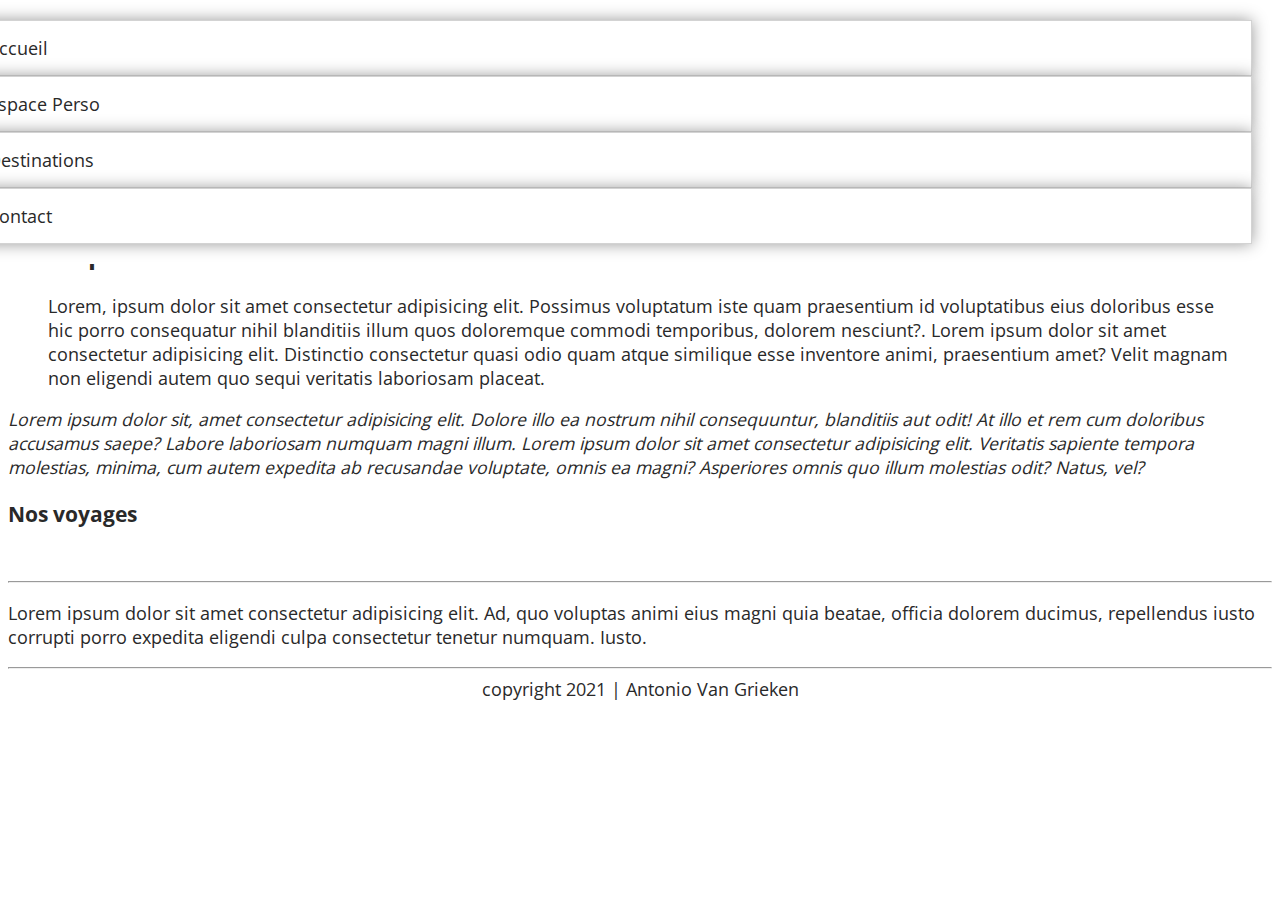
==== html/index.html @ 3f448743 "fix: bootstrap navbar" ====
<!DOCTYPE html>
<html lang="fr">

<head>
  <meta charset="UTF-8">
  <meta http-equiv="X-UA-Compatible" content="IE=edge">
  <meta name="viewport" content="width=device-width, initial-scale=1.0">
  <metaname="description" content="Agence de voyages proposant ses services au coeur de la ville de Grenoble" />
  <metaname="author" content="Antonio Van Grieken">
  <link href="https://cdn.jsdelivr.net/npm/bootstrap@5.1.3/dist/css/bootstrap.min.css" rel="stylesheet" integrity="sha384-1BmE4kWBq78iYhFldvKuhfTAU6auU8tT94WrHftjDbrCEXSU1oBoqyl2QvZ6jIW3" crossorigin="anonymous">
  <link rel="stylesheet" href="../css/main.css">
  <meta name="" content="" />
  <title>Alpes Gaming</title>
  <!-- Global site tag (gtag.js) - Google Analytics -->
  <script async src="https://www.googletagmanager.com/gtag/js?id=G-KHVCHMQBJD"></script>
  <script>
    window.dataLayer = window.dataLayer || [];
    function gtag(){dataLayer.push(arguments);}
    gtag('js', new Date());
    gtag('config', 'G-KHVCHMQBJD');
</script>
<script src="https://cdn.jsdelivr.net/npm/bootstrap@5.1.3/dist/js/bootstrap.bundle.min.js" integrity="sha384-ka7Sk0Gln4gmtz2MlQnikT1wXgYsOg+OMhuP+IlRH9sENBO0LRn5q+8nbTov4+1p" crossorigin="anonymous"></script>
</head>

<body>
  <header>
    <nav class="navbar fixed-top">
      <a href="index.html"><div class="nav-elem">Accueil</div></a>
      <div class="nav-elem">
        Espace Perso
        <ul class="sub-menu">
          <li class="nav-elem">Connexion</li>
          <li class="nav-elem">Mes Informations</li>
          <li class="nav-elem">Messagerie</li>
          <li class="nav-elem">Historique</li>
        </ul>
      </div>
      <div class="nav-elem">
        Destinations
        <ul class="sub-menu">
          <li class="nav-elem"><a href="destinations.html">Destinations</a></li>
          <li class="nav-elem"><a href="visite_audio.html">Visite virtuelle (audio)</a></li>
          <li class="nav-elem"><a href="visite_video.html">Visite virtuelle (video)</a></li>
        </ul>
      </div>
      <a href="contact.html"><div class="nav-elem">Contact</div></a>
    </nav>
    <h1>Alpes Gaming</h1>
  </header>
  <hr>
  <section>
    <div class="container">
      <h2>Description Générale</h2>
      <blockquote>Lorem, ipsum dolor sit amet consectetur adipisicing elit. Possimus voluptatum iste
        quam praesentium id voluptatibus eius doloribus esse hic porro consequatur nihil blanditiis
        illum quos doloremque commodi temporibus, dolorem nesciunt?. Lorem ipsum dolor sit amet
        consectetur adipisicing elit. Distinctio consectetur quasi odio quam atque similique esse
        inventore animi, praesentium amet? Velit magnam non eligendi autem quo sequi veritatis
        laboriosam placeat.</blockquote>

        <cite>Lorem ipsum dolor sit, amet consectetur adipisicing elit. Dolore illo ea nostrum nihil
          consequuntur, blanditiis aut odit! At illo et rem cum doloribus accusamus saepe? Labore
          laboriosam numquam magni illum. Lorem ipsum dolor sit amet consectetur adipisicing elit.
          Veritatis sapiente tempora molestias, minima, cum autem expedita ab recusandae voluptate,
          omnis ea magni? Asperiores omnis quo illum molestias odit? Natus, vel?</cite>
          <h3>Nos voyages</h3>
          <div class="trips">
            <picture>
              <img src="https://picsum.photos/200?random=1" alt="">
            </picture>
            <picture>
              <img src="https://picsum.photos/200?random=2" alt="">
            </picture>
            <picture>
              <img src="https://picsum.photos/200?random=3" alt="">
            </picture>
            <picture>
              <img src="https://picsum.photos/200?random=4" alt="">
            </picture>
          </div>
          <hr>
          <p>Lorem ipsum dolor sit amet consectetur adipisicing elit. Ad, quo voluptas animi eius magni
            quia beatae, officia dolorem ducimus, repellendus iusto corrupti porro expedita eligendi
            culpa consectetur tenetur numquam. Iusto.</p>
          </div>
        </section>
        <footer>
          <hr>
          copyright 2021 | Antonio Van Grieken
        </footer>
      </body>

      </html>
---- css/main.css ----
@font-face {
  font-family: "Open Sans";
  src: url("../fonts/Open_Sans/OpenSans-VariableFont_wdth,wght.ttf"); }
html, section, footer, nav, table {
  width: 100%; }

html {
  height: 100%; }

body {
  font-size: 1.1em;
  font-family: "Open Sans";
  color: #292929;
  padding-top: 100px; }

img, .nav-elem {
  box-shadow: 0 0 15px #999; }
  img:hover, .nav-elem:hover {
    opacity: 0.9; }

header {
  width: 100%;
  background-color: white;
  display: flex;
  flex-direction: column;
  align-items: flex-end; }

a, a:hover, a:visited {
  text-decoration: none;
  color: #292929; }

nav {
  background-color: white;
  padding: 20px;
  position: fixed;
  top: 0px;
  width: 100%;
  z-index: 3; }
  nav .sub-menu {
    background-color: white;
    display: none;
    position: absolute;
    list-style-type: none;
    padding: 0px; }
  nav .nav-elem {
    background-color: white;
    border: 1px solid lightgray;
    text-decoration: none;
    color: #292929;
    padding: 15px; }
  nav .nav-elem:hover {
    background-color: #5c65ff;
    color: white; }
    nav .nav-elem:hover .sub-menu {
      display: block; }

.trips {
  display: flex;
  justify-content: space-around; }
  .trips picture img {
    border-radius: 50%;
    border: 1px gray; }

section {
  height: calc(100% - 600px); }

.formSection {
  width: 100%;
  display: flex;
  justify-content: center; }
  .formSection form {
    width: fit-content; }
    .formSection form .imagePreview {
      padding: 10px; }
      .formSection form .imagePreview img {
        max-width: 150px; }
    .formSection form .formContainer {
      display: flex;
      justify-content: space-between; }
      .formSection form .formContainer div {
        display: flex;
        flex-direction: column;
        height: 100px;
        justify-content: space-around; }

div.videoContainer {
  width: 300px; }
  div.videoContainer video {
    width: 100%; }

table, th, td {
  border: 1px #5c65ff solid; }

table {
  text-align: center; }
  table img {
    width: 300px;
    margin: 5px; }
  table th {
    background-color: #5c65ff;
    color: white; }
  table tr:nth-child(odd) {
    background-color: #ADB2FF;
    color: #191919; }
  table tr:hover {
    opacity: 0.8; }

.customButton {
  border: 1px solid lightgray;
  background: none;
  padding: 15px; }
  .customButton:hover {
    opacity: 0.7;
    cursor: grab; }

.space {
  height: 200px;
  background-color: #5c65ff; }

.row {
  display: flex;
  flex-direction: row;
  justify-content: space-around; }

footer {
  height: 50px;
  background-color: white;
  text-align: center; }

/*# sourceMappingURL=main.css.map */
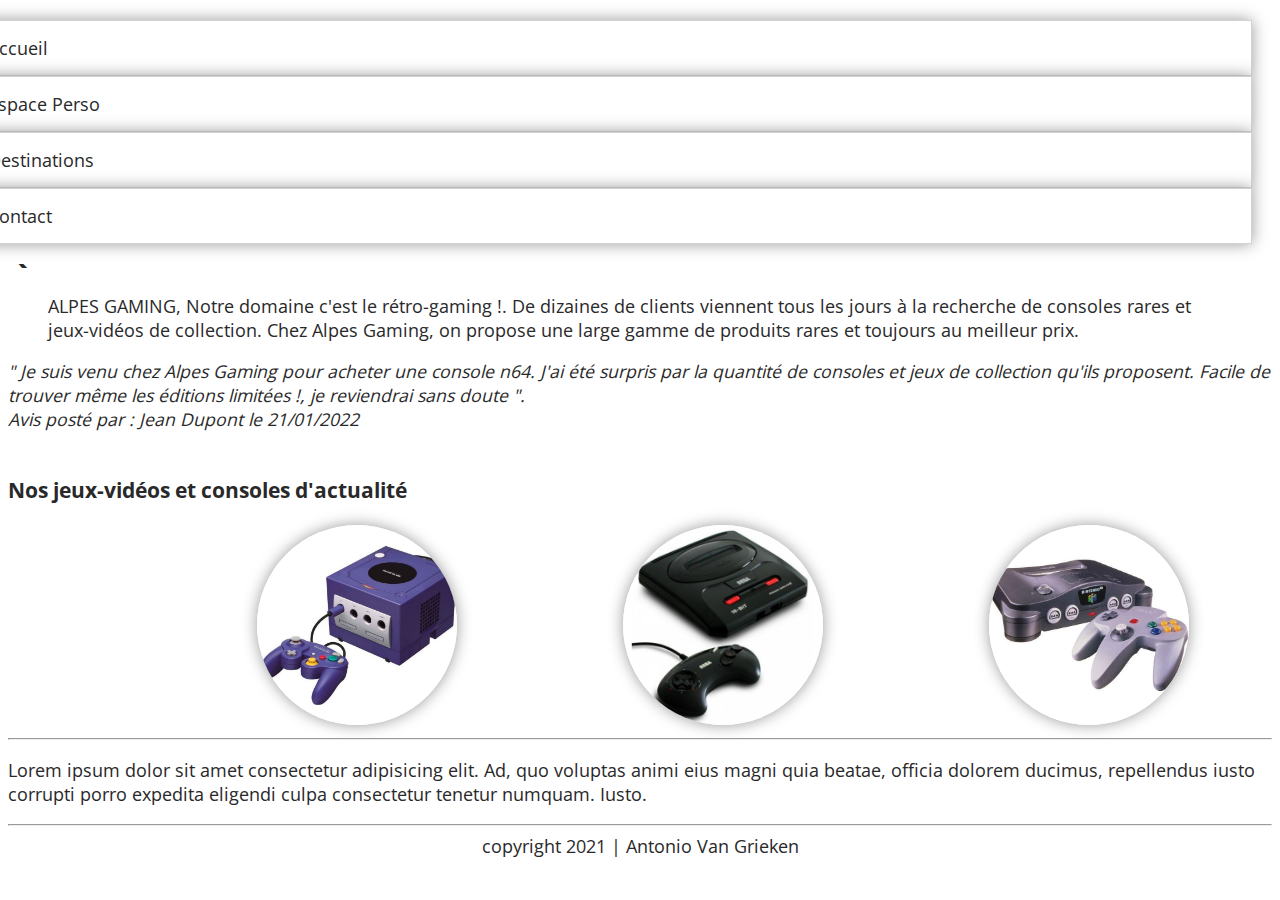
==== commit 2b1222c0: "Keywords page d'accueil" ====
--- a/html/index.html
+++ b/html/index.html
@@ -50,32 +50,32 @@
   <hr>
   <section>
     <div class="container">
-      <h2>Description Générale</h2>
-      <blockquote>Lorem, ipsum dolor sit amet consectetur adipisicing elit. Possimus voluptatum iste
-        quam praesentium id voluptatibus eius doloribus esse hic porro consequatur nihil blanditiis
-        illum quos doloremque commodi temporibus, dolorem nesciunt?. Lorem ipsum dolor sit amet
-        consectetur adipisicing elit. Distinctio consectetur quasi odio quam atque similique esse
-        inventore animi, praesentium amet? Velit magnam non eligendi autem quo sequi veritatis
-        laboriosam placeat.</blockquote>
+      <h2>Qui sommes nous ?</h2>
+      <blockquote>ALPES GAMING, Notre domaine c'est le rétro-gaming !. De dizaines
+        de clients viennent tous les jours à la recherche de consoles rares
+        et jeux-vidéos de collection. Chez Alpes Gaming, on propose une large gamme de produits
+        rares et toujours au meilleur prix.</blockquote>
 
-        <cite>Lorem ipsum dolor sit, amet consectetur adipisicing elit. Dolore illo ea nostrum nihil
-          consequuntur, blanditiis aut odit! At illo et rem cum doloribus accusamus saepe? Labore
-          laboriosam numquam magni illum. Lorem ipsum dolor sit amet consectetur adipisicing elit.
-          Veritatis sapiente tempora molestias, minima, cum autem expedita ab recusandae voluptate,
-          omnis ea magni? Asperiores omnis quo illum molestias odit? Natus, vel?</cite>
-          <h3>Nos voyages</h3>
+        <cite>" Je suis venu chez Alpes Gaming pour acheter une console n64. J'ai été surpris
+          par la quantité de consoles et jeux de collection qu'ils proposent. Facile de trouver
+          même les éditions limitées !, je reviendrai sans doute ".
+          <br>
+          Avis posté par : Jean Dupont le 21/01/2022
+        </cite>
+        <br><br>
+          <h3>Nos jeux-vidéos et consoles d'actualité </h3>
           <div class="trips">
             <picture>
-              <img src="https://picsum.photos/200?random=1" alt="">
+              <img src="../img/nintendo.jpeg" alt="">
             </picture>
             <picture>
-              <img src="https://picsum.photos/200?random=2" alt="">
+              <img src="../img/gamecube.jpeg" alt="">
             </picture>
             <picture>
-              <img src="https://picsum.photos/200?random=3" alt="">
+              <img src="../img/megadrive.jpeg" alt="">
             </picture>
             <picture>
-              <img src="https://picsum.photos/200?random=4" alt="">
+              <img src="../img/n64.jpeg" alt="">
             </picture>
           </div>
           <hr>
--- a/css/main.css
+++ b/css/main.css
@@ -58,6 +58,7 @@
   display: flex;
   justify-content: space-around; }
   .trips picture img {
+    width: 200px;
     border-radius: 50%;
     border: 1px gray; }
 
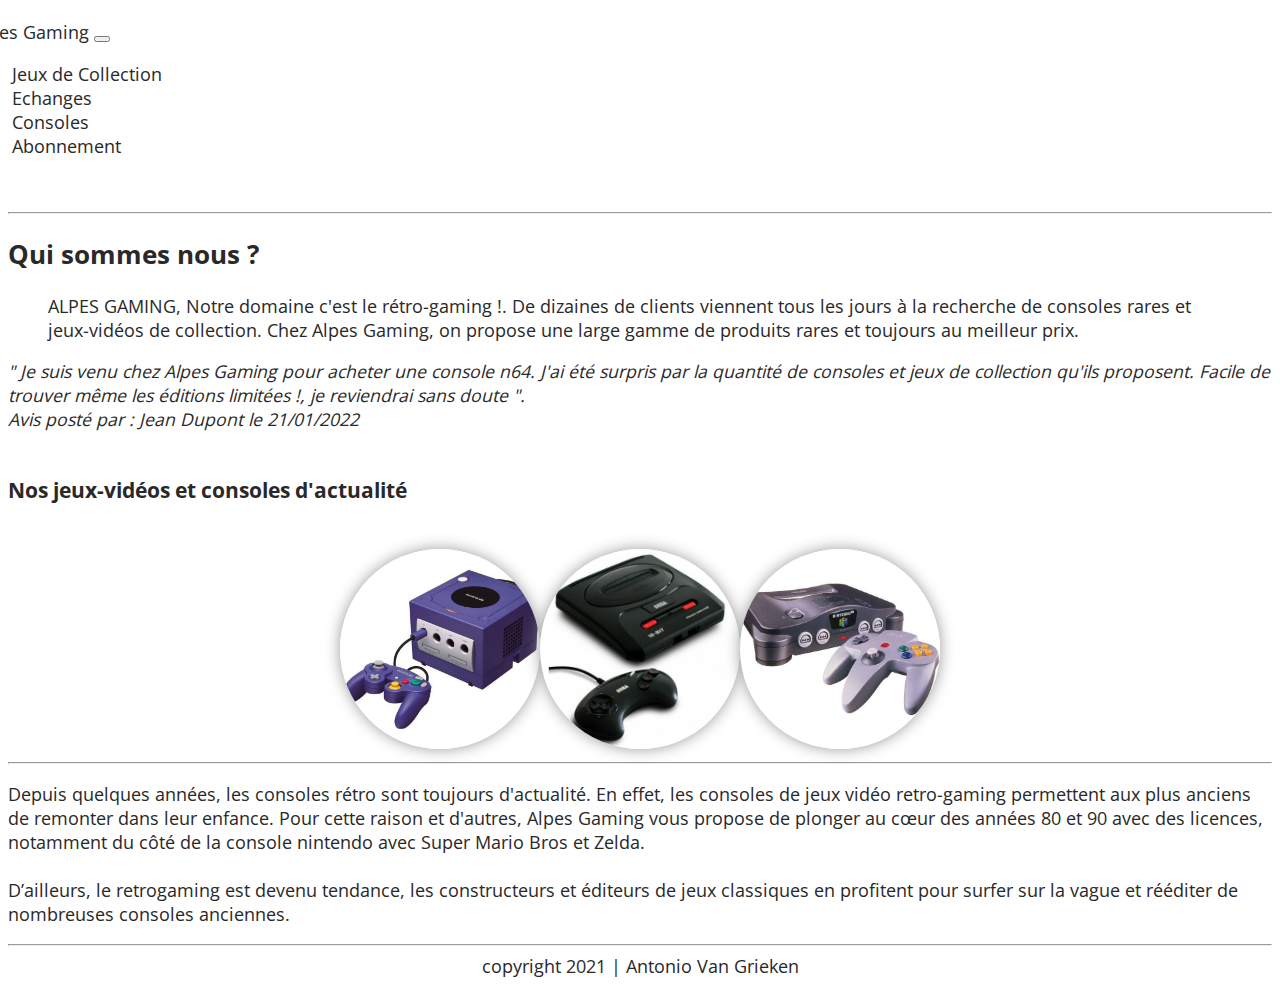
==== commit 2bc9e429: "fix: responsive home + home content" ====
--- a/html/index.html
+++ b/html/index.html
@@ -24,26 +24,28 @@
 
 <body>
   <header>
-    <nav class="navbar fixed-top">
-      <a href="index.html"><div class="nav-elem">Accueil</div></a>
-      <div class="nav-elem">
-        Espace Perso
-        <ul class="sub-menu">
-          <li class="nav-elem">Connexion</li>
-          <li class="nav-elem">Mes Informations</li>
-          <li class="nav-elem">Messagerie</li>
-          <li class="nav-elem">Historique</li>
+    <nav class="navbar navbar-expand-lg navbar-dark bg-dark">
+      <a class="navbar-brand" href="index.html">Alpes Gaming</a>
+      <button class="navbar-toggler" type="button" data-toggle="collapse" data-target="#navbarSupportedContent" aria-controls="navbarSupportedContent" aria-expanded="false" aria-label="Toggle navigation">
+        <span class="navbar-toggler-icon"></span>
+      </button>
+    
+      <div class="collapse navbar-collapse" id="navbarSupportedContent">
+        <ul class="navbar-nav mr-auto">
+          <li class="nav-item">
+            <a class="nav-link" href="echange-jeux-video.html">Jeux de Collection</a>
+          </li>
+          <li class="nav-item">
+            <a class="nav-link" href="vente-jeux-video.html">Echanges</a>
+          </li>
+          <li class="nav-item">
+            <a class="nav-link" href="vente-console.html">Consoles</a>
+          </li>
+          <li class="nav-item">
+            <a class="nav-link" href="#">Abonnement</a>
+          </li>
         </ul>
       </div>
-      <div class="nav-elem">
-        Destinations
-        <ul class="sub-menu">
-          <li class="nav-elem"><a href="destinations.html">Destinations</a></li>
-          <li class="nav-elem"><a href="visite_audio.html">Visite virtuelle (audio)</a></li>
-          <li class="nav-elem"><a href="visite_video.html">Visite virtuelle (video)</a></li>
-        </ul>
-      </div>
-      <a href="contact.html"><div class="nav-elem">Contact</div></a>
     </nav>
     <h1>Alpes Gaming</h1>
   </header>
@@ -51,37 +53,39 @@
   <section>
     <div class="container">
       <h2>Qui sommes nous ?</h2>
-      <blockquote>ALPES GAMING, Notre domaine c'est le rétro-gaming !. De dizaines
+      <blockquote>ALPES GAMING, Notre domaine c'est le r&eacutetro-gaming !. De dizaines
         de clients viennent tous les jours à la recherche de consoles rares
-        et jeux-vidéos de collection. Chez Alpes Gaming, on propose une large gamme de produits
+        et jeux-vid&eacuteos de collection. Chez Alpes Gaming, on propose une large gamme de produits
         rares et toujours au meilleur prix.</blockquote>
 
-        <cite>" Je suis venu chez Alpes Gaming pour acheter une console n64. J'ai été surpris
-          par la quantité de consoles et jeux de collection qu'ils proposent. Facile de trouver
-          même les éditions limitées !, je reviendrai sans doute ".
+        <cite>" Je suis venu chez Alpes Gaming pour acheter une console n64. J'ai &eacutet&eacute surpris
+          par la quantit&eacute de consoles et jeux de collection qu'ils proposent. Facile de trouver
+          même les &eacuteditions limit&eacutees !, je reviendrai sans doute ".
           <br>
-          Avis posté par : Jean Dupont le 21/01/2022
+          Avis post&eacute par : Jean Dupont le 21/01/2022
         </cite>
         <br><br>
-          <h3>Nos jeux-vidéos et consoles d'actualité </h3>
-          <div class="trips">
-            <picture>
-              <img src="../img/nintendo.jpeg" alt="">
-            </picture>
-            <picture>
-              <img src="../img/gamecube.jpeg" alt="">
-            </picture>
-            <picture>
-              <img src="../img/megadrive.jpeg" alt="">
-            </picture>
-            <picture>
-              <img src="../img/n64.jpeg" alt="">
-            </picture>
+          <h3>Nos jeux-vid&eacuteos et consoles d'actualit&eacute </h3>
+          <br>
+          <div class="container trips">
+            <div class="row">
+              <picture class="col-sm">
+                <img src="../img/gamecube.jpeg" alt="">
+              </picture>
+              <picture class="col-sm">
+                <img src="../img/megadrive.jpeg" alt="">
+              </picture>
+              <picture class="col-sm">
+                <img src="../img/n64.jpeg" alt="">
+              </picture>
+            </div>
           </div>
           <hr>
-          <p>Lorem ipsum dolor sit amet consectetur adipisicing elit. Ad, quo voluptas animi eius magni
-            quia beatae, officia dolorem ducimus, repellendus iusto corrupti porro expedita eligendi
-            culpa consectetur tenetur numquam. Iusto.</p>
+          <p>Depuis quelques ann&eacutees, les consoles r&eacutetro sont toujours d'actualit&eacute. En effet, les consoles 
+            de jeux vid&eacuteo retro-gaming permettent aux plus anciens de remonter dans leur enfance. Pour cette raison et d'autres, Alpes Gaming 
+            vous propose de plonger au cœur des ann&eacutees 80 et 90 avec des licences, notamment du côt&eacute de la console nintendo avec Super Mario Bros et Zelda.
+            <br><br>
+            D’ailleurs, le retrogaming est devenu tendance, les constructeurs et &eacutediteurs de jeux classiques en profitent pour surfer sur la vague et r&eacute&eacutediter de nombreuses consoles anciennes.
           </div>
         </section>
         <footer>
--- a/css/main.css
+++ b/css/main.css
@@ -1,33 +1,49 @@
 @font-face {
   font-family: "Open Sans";
-  src: url("../fonts/Open_Sans/OpenSans-VariableFont_wdth,wght.ttf"); }
-html, section, footer, nav, table {
-  width: 100%; }
+  src: url("../fonts/Open_Sans/OpenSans-VariableFont_wdth,wght.ttf");
+}
+html,
+section,
+footer,
+nav,
+table {
+  width: 100%;
+}
 
 html {
-  height: 100%; }
+  height: 100%;
+}
 
 body {
   font-size: 1.1em;
   font-family: "Open Sans";
   color: #292929;
-  padding-top: 100px; }
+  padding-top: 100px;
+}
 
-img, .nav-elem {
-  box-shadow: 0 0 15px #999; }
-  img:hover, .nav-elem:hover {
-    opacity: 0.9; }
+img,
+.nav-elem {
+  box-shadow: 0 0 15px #999;
+}
+img:hover,
+.nav-elem:hover {
+  opacity: 0.9;
+}
 
 header {
   width: 100%;
   background-color: white;
   display: flex;
   flex-direction: column;
-  align-items: flex-end; }
+  align-items: flex-end;
+}
 
-a, a:hover, a:visited {
+a,
+a:hover,
+a:visited {
   text-decoration: none;
-  color: #292929; }
+  color: #292929;
+}
 
 nav {
   background-color: white;
@@ -35,97 +51,132 @@
   position: fixed;
   top: 0px;
   width: 100%;
-  z-index: 3; }
-  nav .sub-menu {
-    background-color: white;
-    display: none;
-    position: absolute;
-    list-style-type: none;
-    padding: 0px; }
-  nav .nav-elem {
-    background-color: white;
-    border: 1px solid lightgray;
-    text-decoration: none;
-    color: #292929;
-    padding: 15px; }
-  nav .nav-elem:hover {
-    background-color: #5c65ff;
-    color: white; }
-    nav .nav-elem:hover .sub-menu {
-      display: block; }
+  z-index: 3;
+}
+nav .sub-menu {
+  background-color: white;
+  display: none;
+  position: absolute;
+  list-style-type: none;
+  padding: 0px;
+}
+nav .nav-elem {
+  background-color: white;
+  border: 1px solid lightgray;
+  text-decoration: none;
+  color: #292929;
+  padding: 15px;
+}
+nav .nav-elem:hover {
+  background-color: #5c65ff;
+  color: white;
+}
+nav .nav-elem:hover .sub-menu {
+  display: block;
+}
 
 .trips {
   display: flex;
-  justify-content: space-around; }
-  .trips picture img {
-    width: 200px;
-    border-radius: 50%;
-    border: 1px gray; }
+  justify-content: space-around;
+}
+.trips picture img {
+  width: 200px;
+  border-radius: 50%;
+  border: 1px gray;
+}
 
 section {
-  height: calc(100% - 600px); }
+  height: calc(100% - 600px);
+}
 
 .formSection {
   width: 100%;
   display: flex;
-  justify-content: center; }
-  .formSection form {
-    width: fit-content; }
-    .formSection form .imagePreview {
-      padding: 10px; }
-      .formSection form .imagePreview img {
-        max-width: 150px; }
-    .formSection form .formContainer {
-      display: flex;
-      justify-content: space-between; }
-      .formSection form .formContainer div {
-        display: flex;
-        flex-direction: column;
-        height: 100px;
-        justify-content: space-around; }
+  justify-content: center;
+}
+.formSection form {
+  width: fit-content;
+}
+.formSection form .imagePreview {
+  padding: 10px;
+}
+.formSection form .imagePreview img {
+  max-width: 150px;
+}
+.formSection form .formContainer {
+  display: flex;
+  justify-content: space-between;
+}
+.formSection form .formContainer div {
+  display: flex;
+  flex-direction: column;
+  height: 100px;
+  justify-content: space-around;
+}
 
 div.videoContainer {
-  width: 300px; }
-  div.videoContainer video {
-    width: 100%; }
+  width: 300px;
+}
+div.videoContainer video {
+  width: 100%;
+}
 
-table, th, td {
-  border: 1px #5c65ff solid; }
+table,
+th,
+td {
+  border: 1px #5c65ff solid;
+}
 
 table {
-  text-align: center; }
-  table img {
-    width: 300px;
-    margin: 5px; }
-  table th {
-    background-color: #5c65ff;
-    color: white; }
-  table tr:nth-child(odd) {
-    background-color: #ADB2FF;
-    color: #191919; }
-  table tr:hover {
-    opacity: 0.8; }
+  text-align: center;
+}
+table img {
+  width: 300px;
+  margin: 5px;
+}
+table th {
+  background-color: #5c65ff;
+  color: white;
+}
+table tr:nth-child(odd) {
+  background-color: #adb2ff;
+  color: #191919;
+}
+table tr:hover {
+  opacity: 0.8;
+}
 
 .customButton {
   border: 1px solid lightgray;
   background: none;
-  padding: 15px; }
-  .customButton:hover {
-    opacity: 0.7;
-    cursor: grab; }
+  padding: 15px;
+}
+.customButton:hover {
+  opacity: 0.7;
+  cursor: grab;
+}
 
 .space {
   height: 200px;
-  background-color: #5c65ff; }
+  background-color: #5c65ff;
+}
 
 .row {
   display: flex;
   flex-direction: row;
-  justify-content: space-around; }
+  justify-content: space-around;
+}
+
+.card-img-top {
+  width: 100%;
+  height: 15vw;
+  object-fit: cover;
+}
 
 footer {
   height: 50px;
   background-color: white;
-  text-align: center; }
+  text-align: center;
+}
 
 /*# sourceMappingURL=main.css.map */
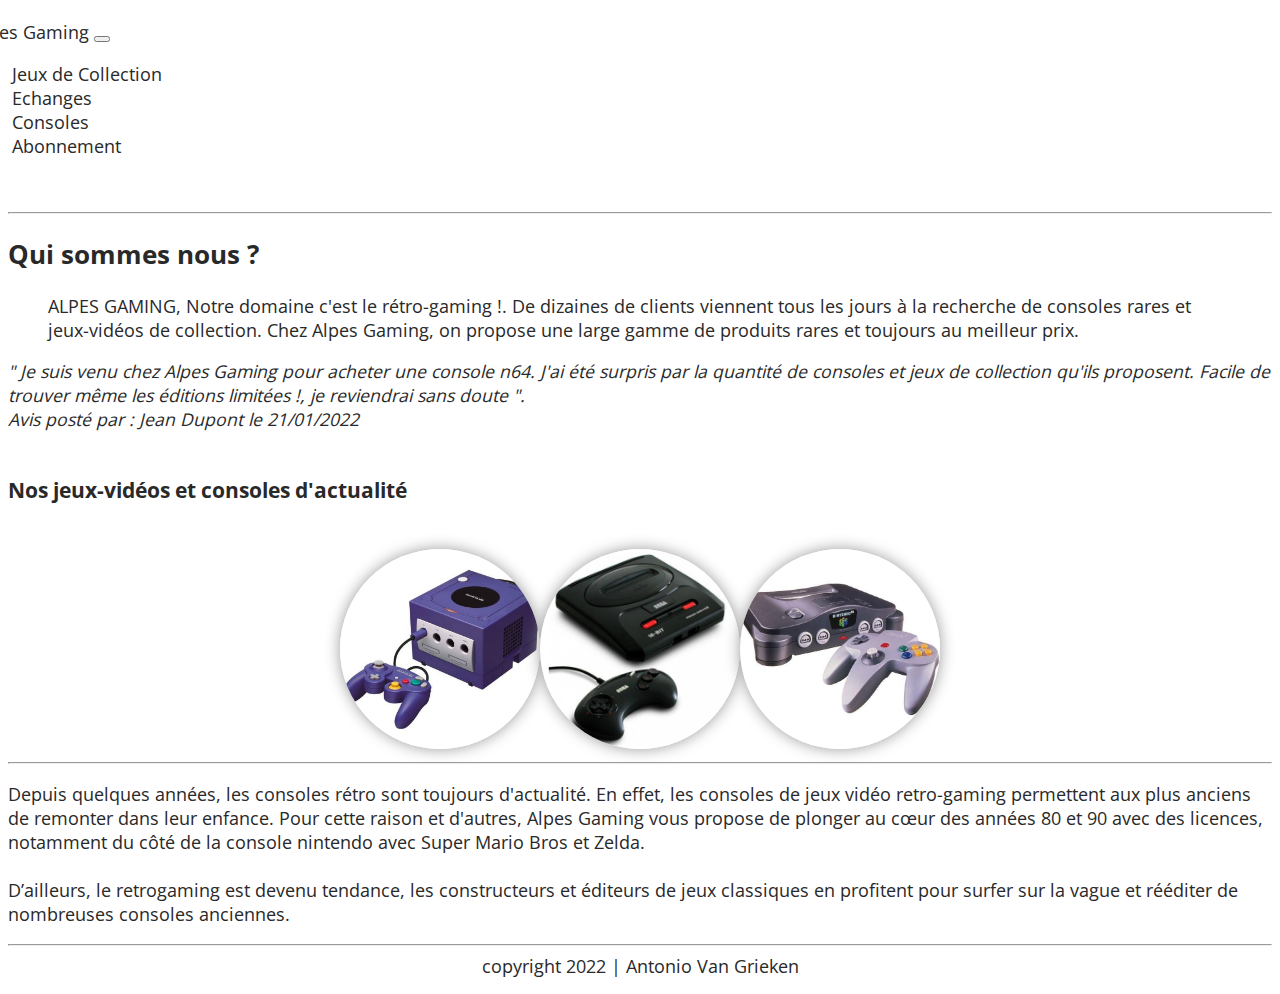
==== commit f0831677: "feat: consoles page added" ====
--- a/html/index.html
+++ b/html/index.html
@@ -70,13 +70,13 @@
           <div class="container trips">
             <div class="row">
               <picture class="col-sm">
-                <img src="../img/gamecube.jpeg" alt="">
+                <img src="../img/gamecube.jpeg" alt="gamecube">
               </picture>
               <picture class="col-sm">
-                <img src="../img/megadrive.jpeg" alt="">
+                <img src="../img/megadrive.jpeg" alt="megadrive">
               </picture>
               <picture class="col-sm">
-                <img src="../img/n64.jpeg" alt="">
+                <img src="../img/n64.jpeg" alt="n64">
               </picture>
             </div>
           </div>
@@ -90,7 +90,7 @@
         </section>
         <footer>
           <hr>
-          copyright 2021 | Antonio Van Grieken
+          copyright 2022 | Antonio Van Grieken
         </footer>
       </body>
 
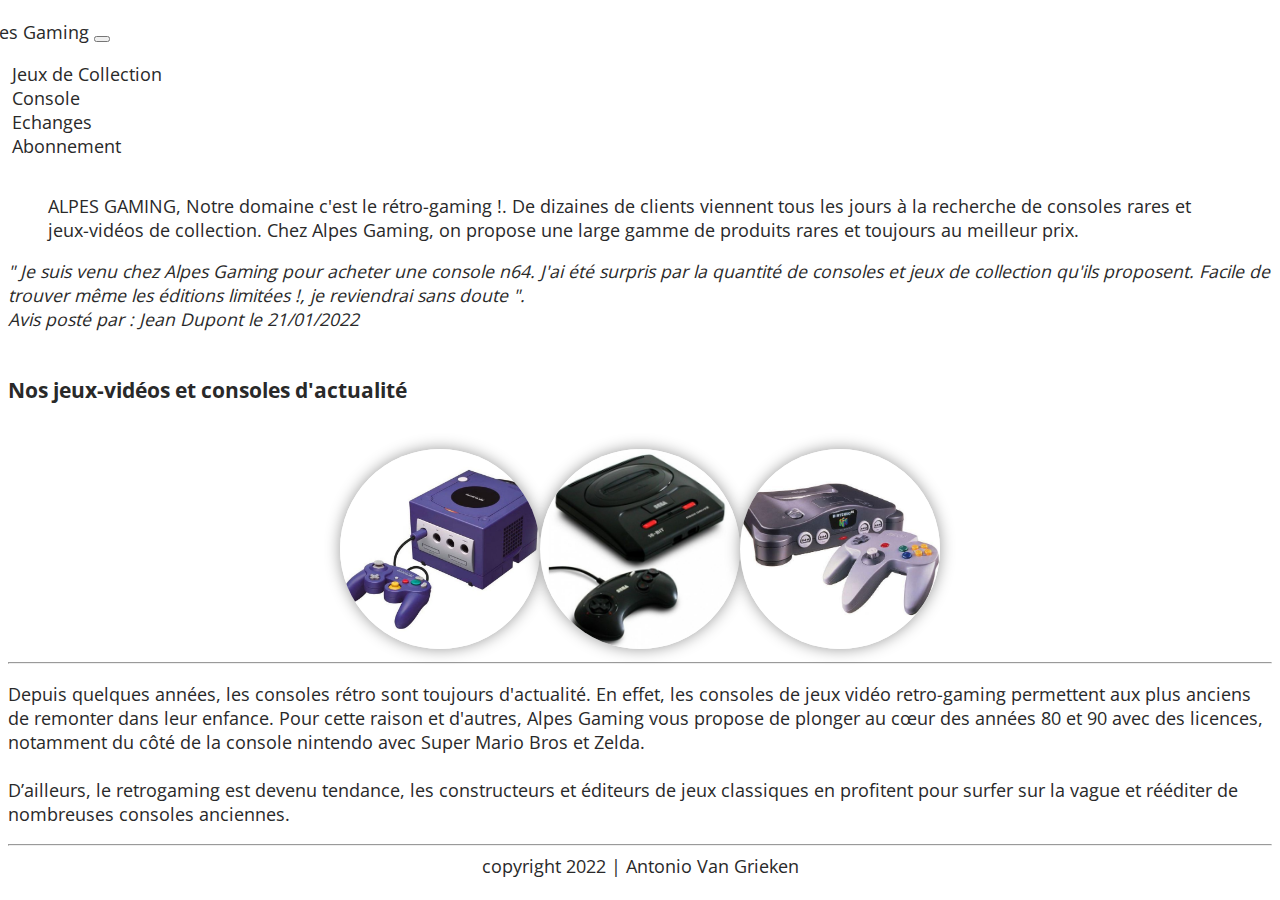
==== commit 0213a25e: "fix: nav" ====
--- a/html/index.html
+++ b/html/index.html
@@ -33,16 +33,16 @@
       <div class="collapse navbar-collapse" id="navbarSupportedContent">
         <ul class="navbar-nav mr-auto">
           <li class="nav-item">
-            <a class="nav-link" href="echange-jeux-video.html">Jeux de Collection</a>
+            <a class="nav-link" href="vente-jeux-video.html">Jeux de Collection</a>
           </li>
           <li class="nav-item">
-            <a class="nav-link" href="vente-jeux-video.html">Echanges</a>
+            <a class="nav-link" href="vente-console.html">Console</a>
           </li>
           <li class="nav-item">
-            <a class="nav-link" href="vente-console.html">Consoles</a>
+            <a class="nav-link" href="echange-jeux-video.html">Echanges</a>
           </li>
           <li class="nav-item">
-            <a class="nav-link" href="#">Abonnement</a>
+            <a class="nav-link" href="abonnement.html">Abonnement</a>
           </li>
         </ul>
       </div>
--- a/css/main.css
+++ b/css/main.css
@@ -18,7 +18,6 @@
   font-size: 1.1em;
   font-family: "Open Sans";
   color: #292929;
-  padding-top: 100px;
 }
 
 img,
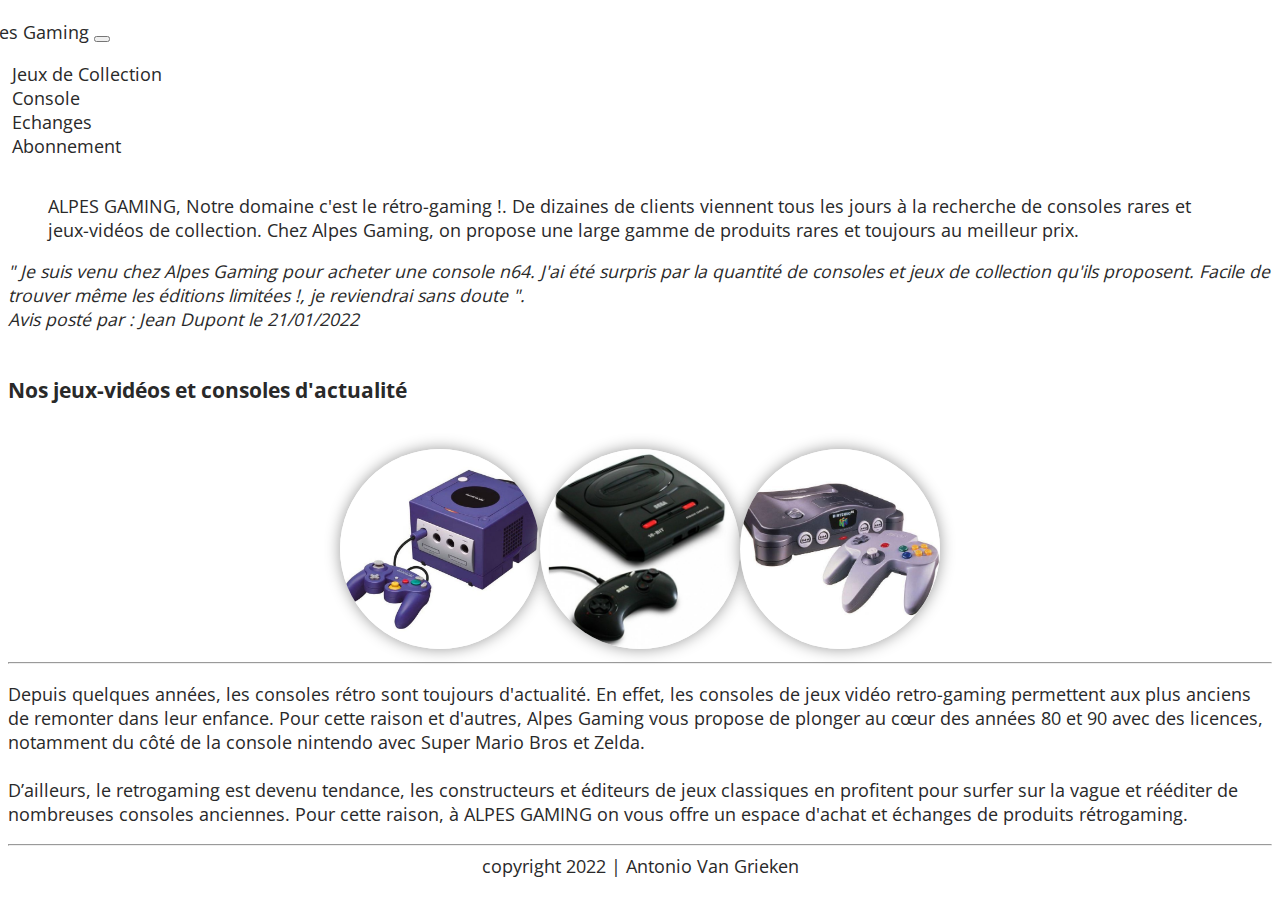
==== commit 00c24ee4: "fix: h1 aligned to the left" ====
--- a/html/index.html
+++ b/html/index.html
@@ -86,6 +86,7 @@
             vous propose de plonger au cœur des ann&eacutees 80 et 90 avec des licences, notamment du côt&eacute de la console nintendo avec Super Mario Bros et Zelda.
             <br><br>
             D’ailleurs, le retrogaming est devenu tendance, les constructeurs et &eacutediteurs de jeux classiques en profitent pour surfer sur la vague et r&eacute&eacutediter de nombreuses consoles anciennes.
+            Pour cette raison, à ALPES GAMING on vous offre un espace d'achat et &eacutechanges de produits r&eacutetrogaming.
           </div>
         </section>
         <footer>
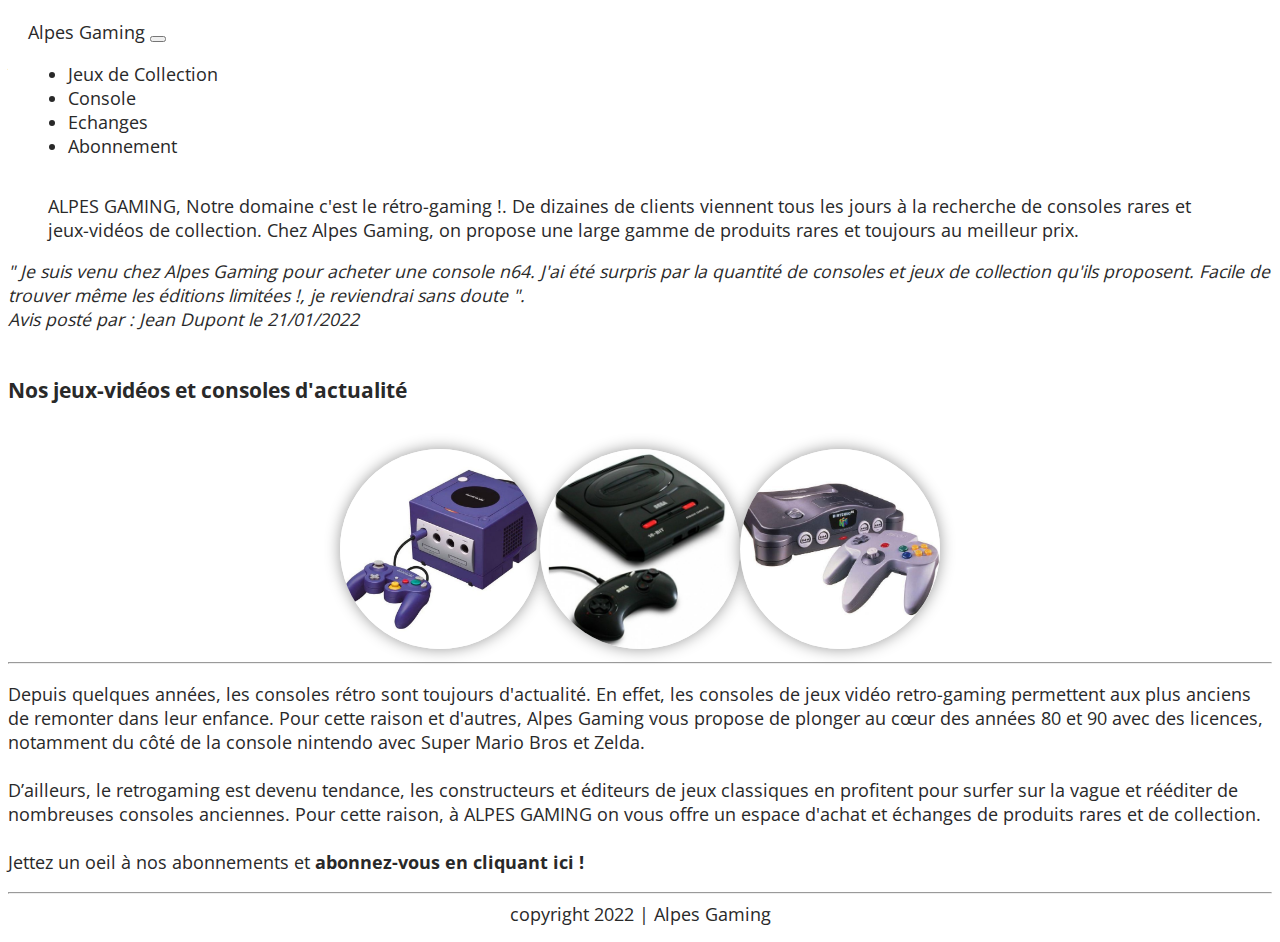
==== commit 570d27cc: "fix: copyright" ====
--- a/html/index.html
+++ b/html/index.html
@@ -5,7 +5,10 @@
   <meta charset="UTF-8">
   <meta http-equiv="X-UA-Compatible" content="IE=edge">
   <meta name="viewport" content="width=device-width, initial-scale=1.0">
-  <metaname="description" content="Agence de voyages proposant ses services au coeur de la ville de Grenoble" />
+  <meta
+  name="description"
+  content="Grâce à Alpes Gaming, achetez vos consoles et jeux vidéos de collection facilement. Troquer vos consoles de jeux r&eacutetrogaming n'a jamais &eacutet&eacute aussi facile !"
+/>
   <metaname="author" content="Antonio Van Grieken">
   <link href="https://cdn.jsdelivr.net/npm/bootstrap@5.1.3/dist/css/bootstrap.min.css" rel="stylesheet" integrity="sha384-1BmE4kWBq78iYhFldvKuhfTAU6auU8tT94WrHftjDbrCEXSU1oBoqyl2QvZ6jIW3" crossorigin="anonymous">
   <link rel="stylesheet" href="../css/main.css">
@@ -86,12 +89,15 @@
             vous propose de plonger au cœur des ann&eacutees 80 et 90 avec des licences, notamment du côt&eacute de la console nintendo avec Super Mario Bros et Zelda.
             <br><br>
             D’ailleurs, le retrogaming est devenu tendance, les constructeurs et &eacutediteurs de jeux classiques en profitent pour surfer sur la vague et r&eacute&eacutediter de nombreuses consoles anciennes.
-            Pour cette raison, à ALPES GAMING on vous offre un espace d'achat et &eacutechanges de produits r&eacutetrogaming.
+            Pour cette raison, à ALPES GAMING on vous offre un espace d'achat et &eacutechanges de produits rares et de collection.
+            <br><br>
+            Jettez un oeil à nos abonnements et <strong><a class="link-primary" href="abonnement.html">abonnez-vous en cliquant ici !</a></strong>
+          </p>
           </div>
         </section>
         <footer>
           <hr>
-          copyright 2022 | Antonio Van Grieken
+          copyright 2022 | Alpes Gaming
         </footer>
       </body>
 
--- a/css/main.css
+++ b/css/main.css
@@ -34,7 +34,6 @@
   background-color: white;
   display: flex;
   flex-direction: column;
-  align-items: flex-end;
 }
 
 a,
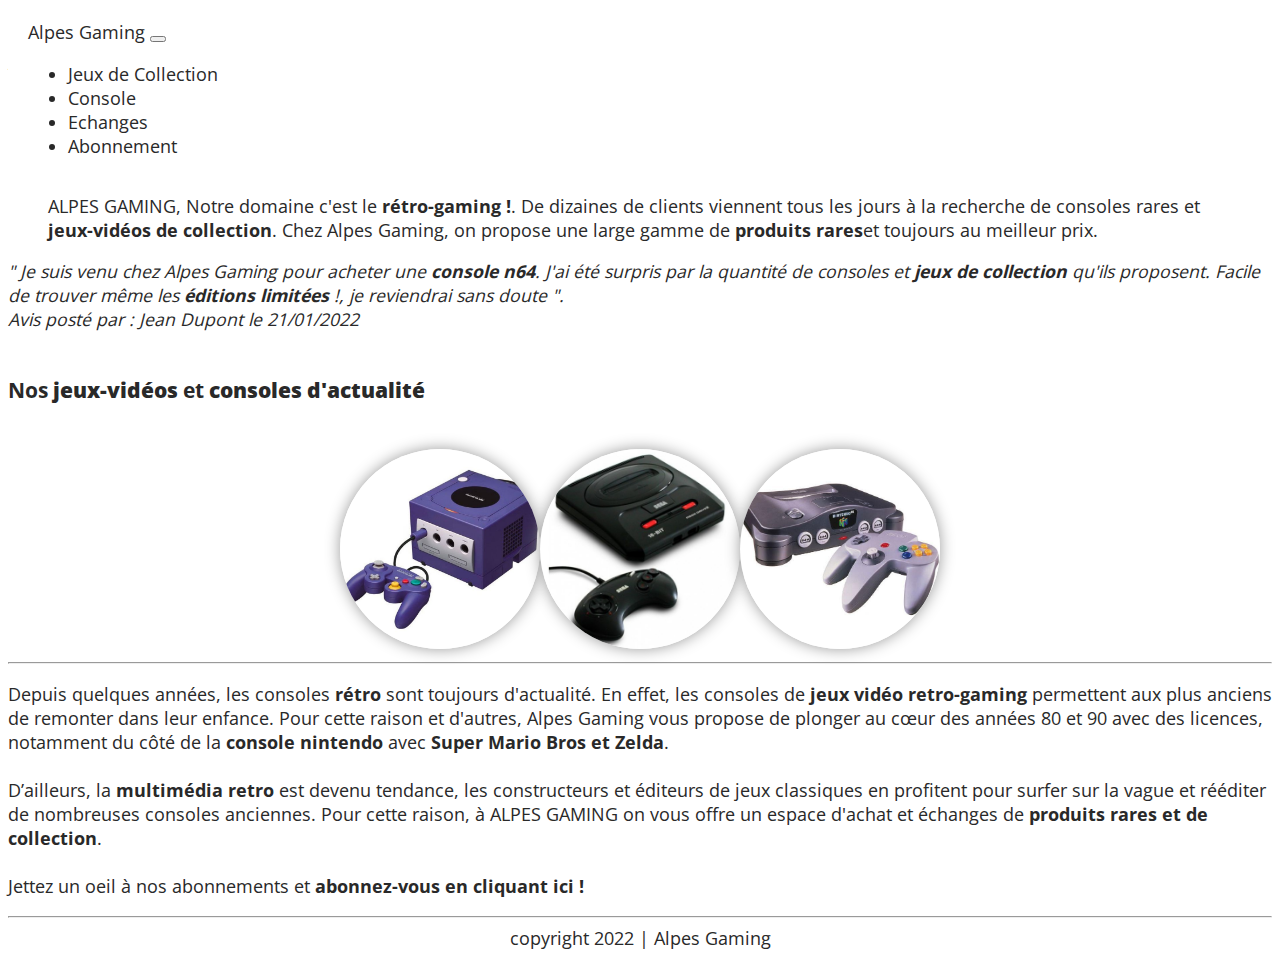
==== commit 44ba148e: "strong on keywords" ====
--- a/html/index.html
+++ b/html/index.html
@@ -56,19 +56,19 @@
   <section>
     <div class="container">
       <h2>Qui sommes nous ?</h2>
-      <blockquote>ALPES GAMING, Notre domaine c'est le r&eacutetro-gaming !. De dizaines
+      <blockquote>ALPES GAMING, Notre domaine c'est le <strong>r&eacutetro-gaming !</strong>. De dizaines
         de clients viennent tous les jours à la recherche de consoles rares
-        et jeux-vid&eacuteos de collection. Chez Alpes Gaming, on propose une large gamme de produits
-        rares et toujours au meilleur prix.</blockquote>
+        et <strong>jeux-vid&eacuteos de collection</strong>. Chez Alpes Gaming, on propose une large gamme de <strong>produits
+        rares</strong>et toujours au meilleur prix.</blockquote>
 
-        <cite>" Je suis venu chez Alpes Gaming pour acheter une console n64. J'ai &eacutet&eacute surpris
-          par la quantit&eacute de consoles et jeux de collection qu'ils proposent. Facile de trouver
-          même les &eacuteditions limit&eacutees !, je reviendrai sans doute ".
+        <cite>" Je suis venu chez Alpes Gaming pour acheter une <strong>console n64</strong>. J'ai &eacutet&eacute surpris
+          par la quantit&eacute de consoles et <strong>jeux de collection</strong> qu'ils proposent. Facile de trouver
+          même les <strong>&eacuteditions limit&eacutees</strong> !, je reviendrai sans doute ".
           <br>
           Avis post&eacute par : Jean Dupont le 21/01/2022
         </cite>
         <br><br>
-          <h3>Nos jeux-vid&eacuteos et consoles d'actualit&eacute </h3>
+          <h3>Nos <strong>jeux-vid&eacuteos</strong> et <strong>consoles d'actualit&eacute</strong></h3>
           <br>
           <div class="container trips">
             <div class="row">
@@ -84,12 +84,12 @@
             </div>
           </div>
           <hr>
-          <p>Depuis quelques ann&eacutees, les consoles r&eacutetro sont toujours d'actualit&eacute. En effet, les consoles 
-            de jeux vid&eacuteo retro-gaming permettent aux plus anciens de remonter dans leur enfance. Pour cette raison et d'autres, Alpes Gaming 
-            vous propose de plonger au cœur des ann&eacutees 80 et 90 avec des licences, notamment du côt&eacute de la console nintendo avec Super Mario Bros et Zelda.
+          <p>Depuis quelques ann&eacutees, les consoles <strong>r&eacutetro</strong> sont toujours d'actualit&eacute. En effet, les consoles 
+            de <strong>jeux vid&eacuteo retro-gaming</strong> permettent aux plus anciens de remonter dans leur enfance. Pour cette raison et d'autres, Alpes Gaming 
+            vous propose de plonger au cœur des ann&eacutees 80 et 90 avec des licences, notamment du côt&eacute de la <strong>console nintendo </strong>avec <strong>Super Mario Bros et Zelda</strong>.
             <br><br>
-            D’ailleurs, le retrogaming est devenu tendance, les constructeurs et &eacutediteurs de jeux classiques en profitent pour surfer sur la vague et r&eacute&eacutediter de nombreuses consoles anciennes.
-            Pour cette raison, à ALPES GAMING on vous offre un espace d'achat et &eacutechanges de produits rares et de collection.
+            D’ailleurs, la <strong>multimédia retro</strong> est devenu tendance, les constructeurs et &eacutediteurs de jeux classiques en profitent pour surfer sur la vague et r&eacute&eacutediter de nombreuses consoles anciennes.
+            Pour cette raison, à ALPES GAMING on vous offre un espace d'achat et &eacutechanges de <strong>produits rares et de collection</strong>.
             <br><br>
             Jettez un oeil à nos abonnements et <strong><a class="link-primary" href="abonnement.html">abonnez-vous en cliquant ici !</a></strong>
           </p>
